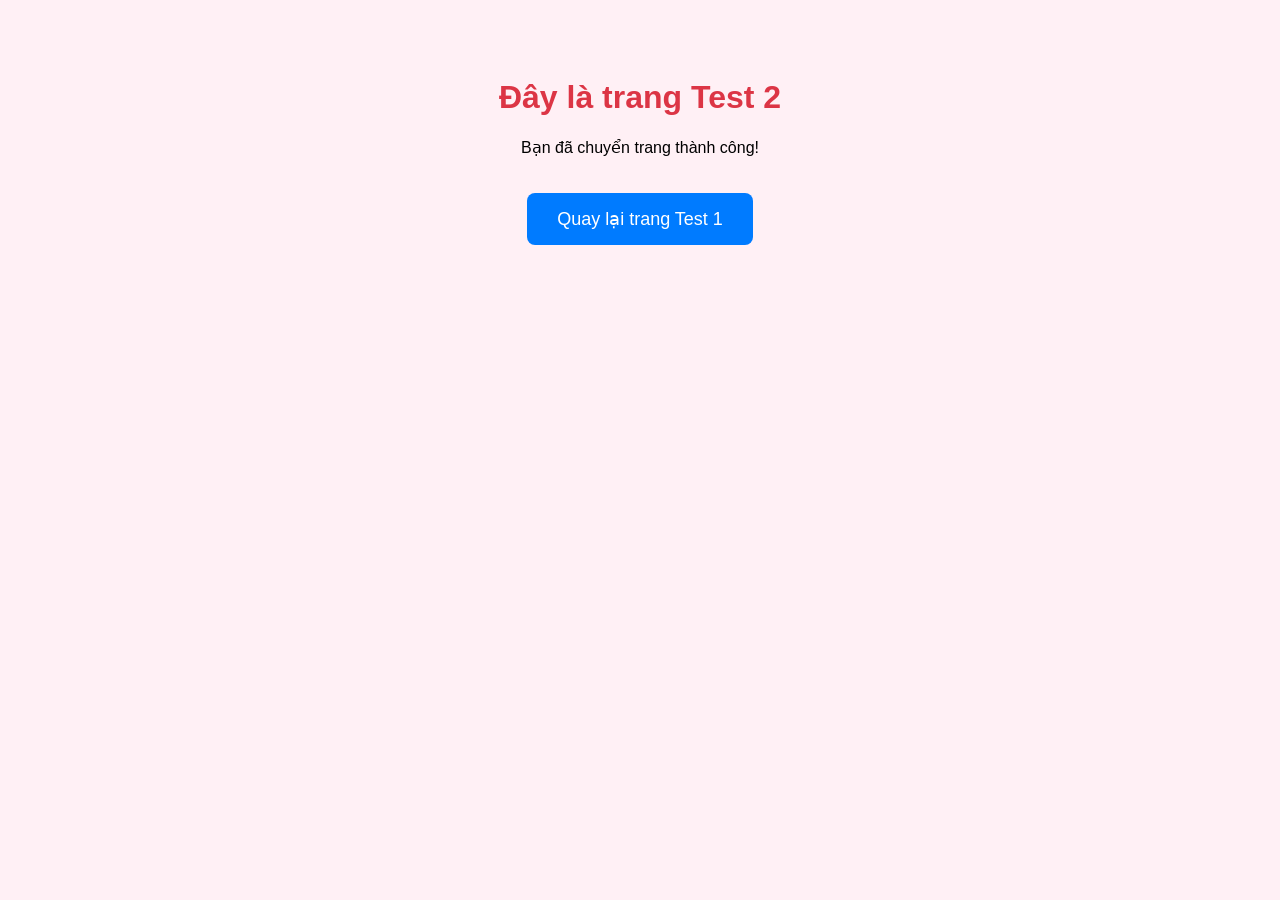
==== learnhtml/test2.html @ 20e70655 "feat(html): add html files to learn and test" ====
<!DOCTYPE html>
<html lang="vi">
<head>
    <meta charset="UTF-8">
    <title>Trang test 2</title>
    <style>
        body {
            font-family: Arial, sans-serif;
            text-align: center;
            padding: 50px;
            background-color: #fff0f5;
        }
        h1 {
            color: #dc3545;
        }
        .btn {
            display: inline-block;
            padding: 15px 30px;
            font-size: 18px;
            color: white;
            background-color: #007bff;
            text-decoration: none;
            border-radius: 8px;
            margin-top: 20px;
        }
        .btn:hover {
            background-color: #0056b3;
        }
    </style>
</head>
<body>
    <h1>Đây là trang Test 2</h1>
    <p>Bạn đã chuyển trang thành công!</p>

    <a href="test1.html" class="btn">Quay lại trang Test 1</a>
</body>
</html>
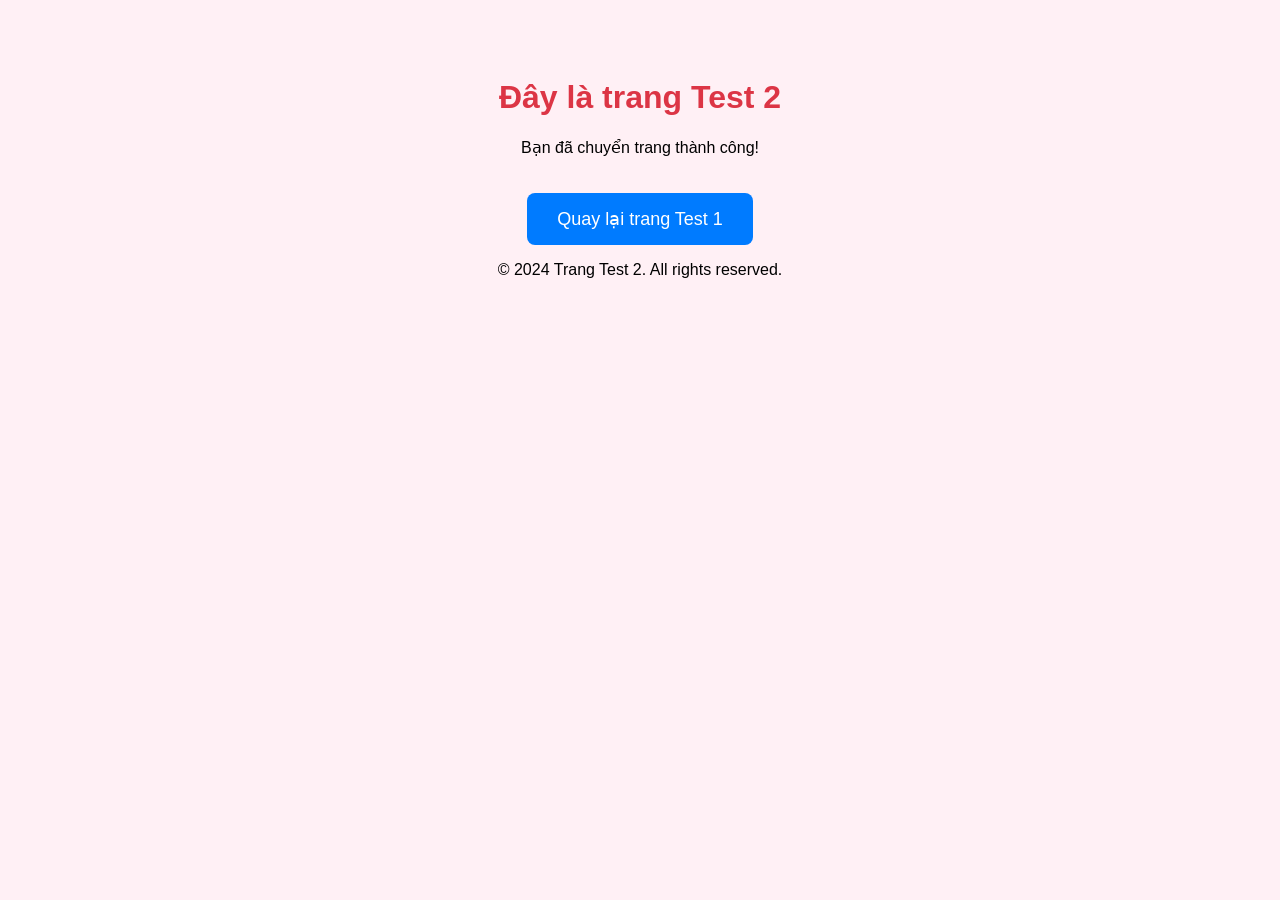
==== commit a4b82007: "feat: add website footer" ====
--- a/learnhtml/test2.html
+++ b/learnhtml/test2.html
@@ -34,4 +34,7 @@
 
     <a href="test1.html" class="btn">Quay lại trang Test 1</a>
 </body>
+<footer>
+    <p>&copy; 2024 Trang Test 2. All rights reserved.</p>
+</footer>
 </html>
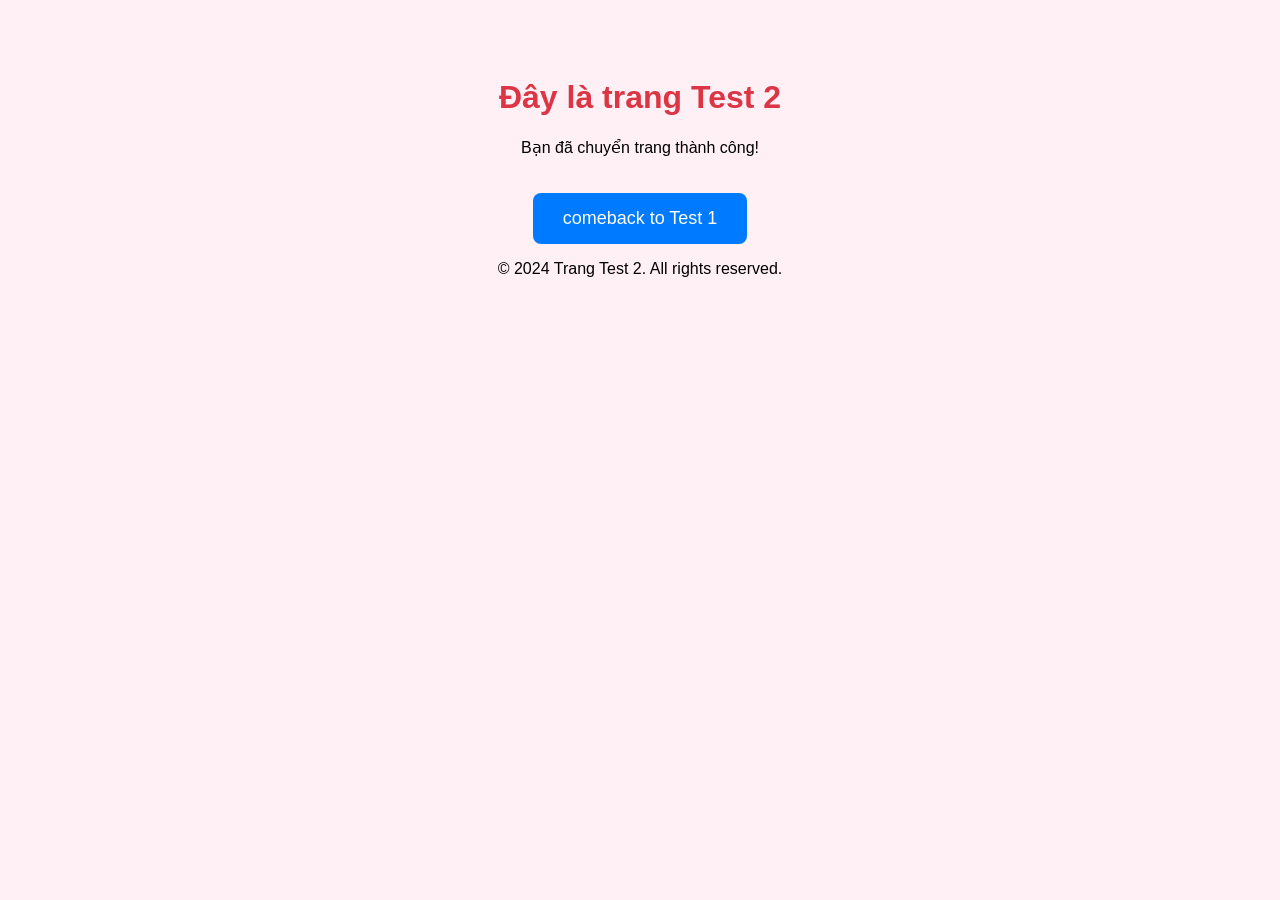
==== commit 7372a82b: "fix: color and text" ====
--- a/learnhtml/test2.html
+++ b/learnhtml/test2.html
@@ -17,13 +17,14 @@
             display: inline-block;
             padding: 15px 30px;
             font-size: 18px;
-            color: white;
+            color: #fff;
             background-color: #007bff;
             text-decoration: none;
             border-radius: 8px;
             margin-top: 20px;
         }
         .btn:hover {
+            color: #fff;
             background-color: #0056b3;
         }
     </style>
@@ -32,7 +33,7 @@
     <h1>Đây là trang Test 2</h1>
     <p>Bạn đã chuyển trang thành công!</p>
 
-    <a href="test1.html" class="btn">Quay lại trang Test 1</a>
+    <a href="test1.html" class="btn">comeback to Test 1</a>
 </body>
 <footer>
     <p>&copy; 2024 Trang Test 2. All rights reserved.</p>
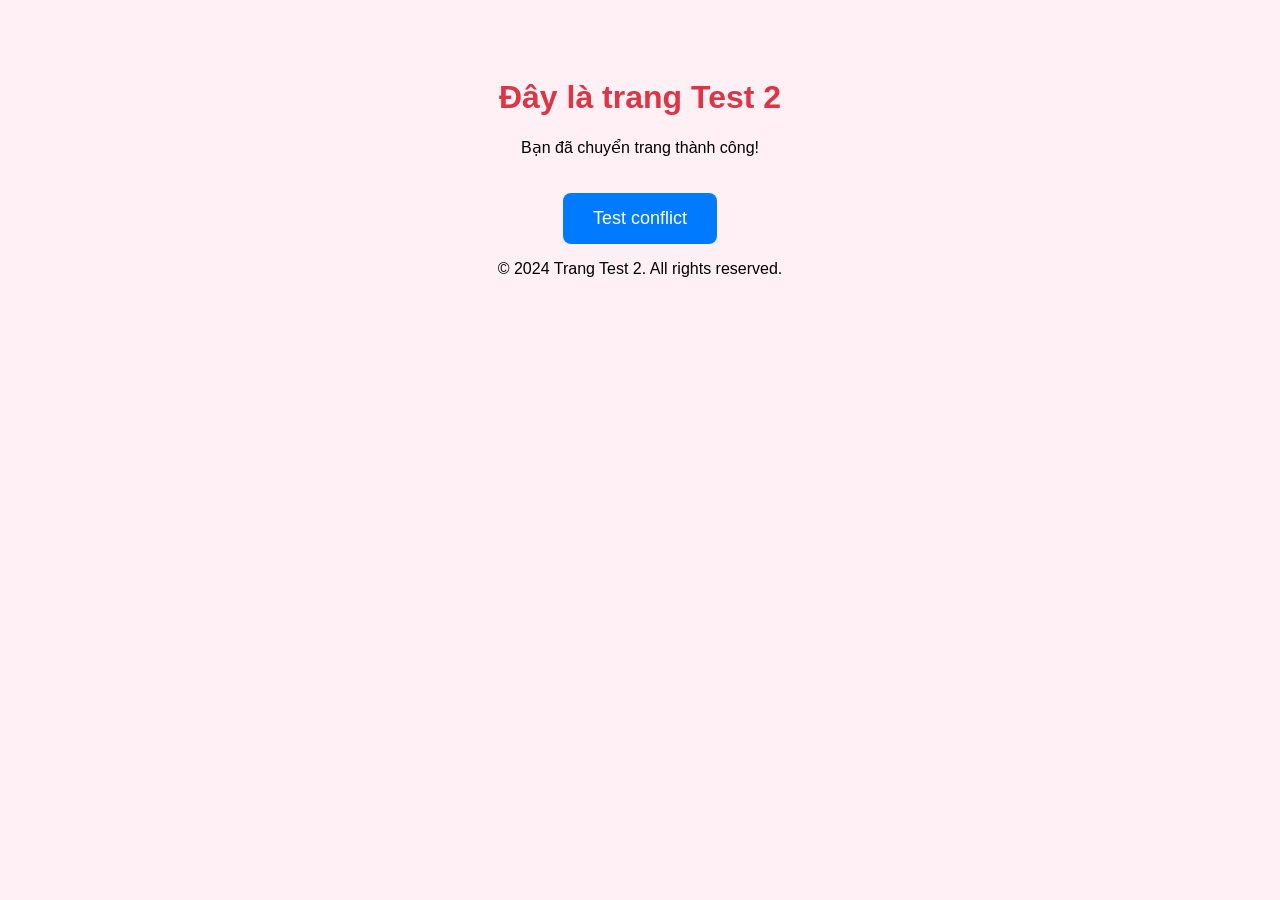
==== commit 551d04a5: "fix: text" ====
--- a/learnhtml/test2.html
+++ b/learnhtml/test2.html
@@ -33,7 +33,7 @@
     <h1>Đây là trang Test 2</h1>
     <p>Bạn đã chuyển trang thành công!</p>
 
-    <a href="test1.html" class="btn">comeback to Test 1</a>
+    <a href="test1.html" class="btn">Test conflict</a>
 </body>
 <footer>
     <p>&copy; 2024 Trang Test 2. All rights reserved.</p>
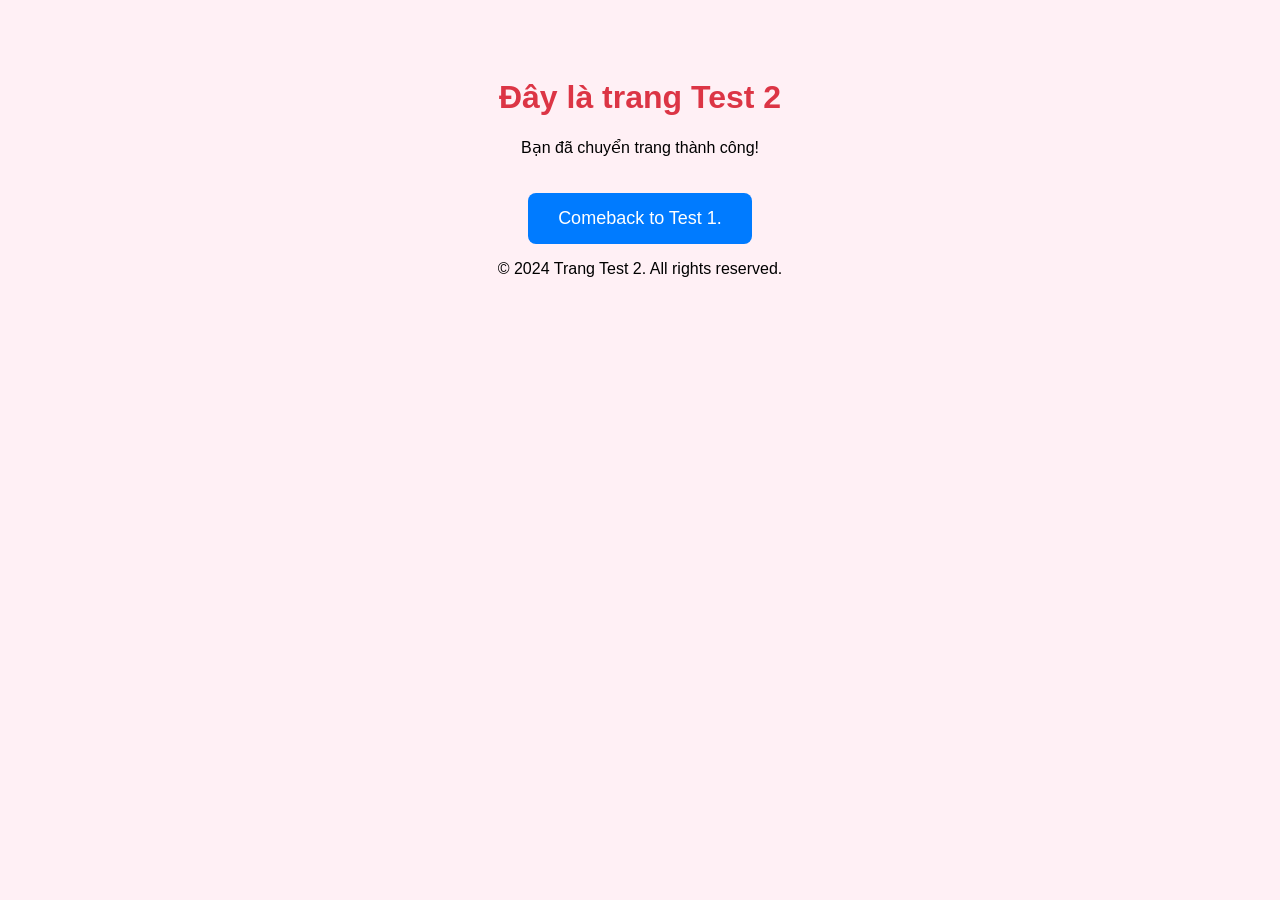
==== commit b73b4f5c: "gix: text" ====
--- a/learnhtml/test2.html
+++ b/learnhtml/test2.html
@@ -17,14 +17,13 @@
             display: inline-block;
             padding: 15px 30px;
             font-size: 18px;
-            color: #fff;
+            color: white;
             background-color: #007bff;
             text-decoration: none;
             border-radius: 8px;
             margin-top: 20px;
         }
         .btn:hover {
-            color: #fff;
             background-color: #0056b3;
         }
     </style>
@@ -33,7 +32,7 @@
     <h1>Đây là trang Test 2</h1>
     <p>Bạn đã chuyển trang thành công!</p>
 
-    <a href="test1.html" class="btn">Test conflict</a>
+    <a href="test1.html" class="btn">Comeback to Test 1.</a>
 </body>
 <footer>
     <p>&copy; 2024 Trang Test 2. All rights reserved.</p>
